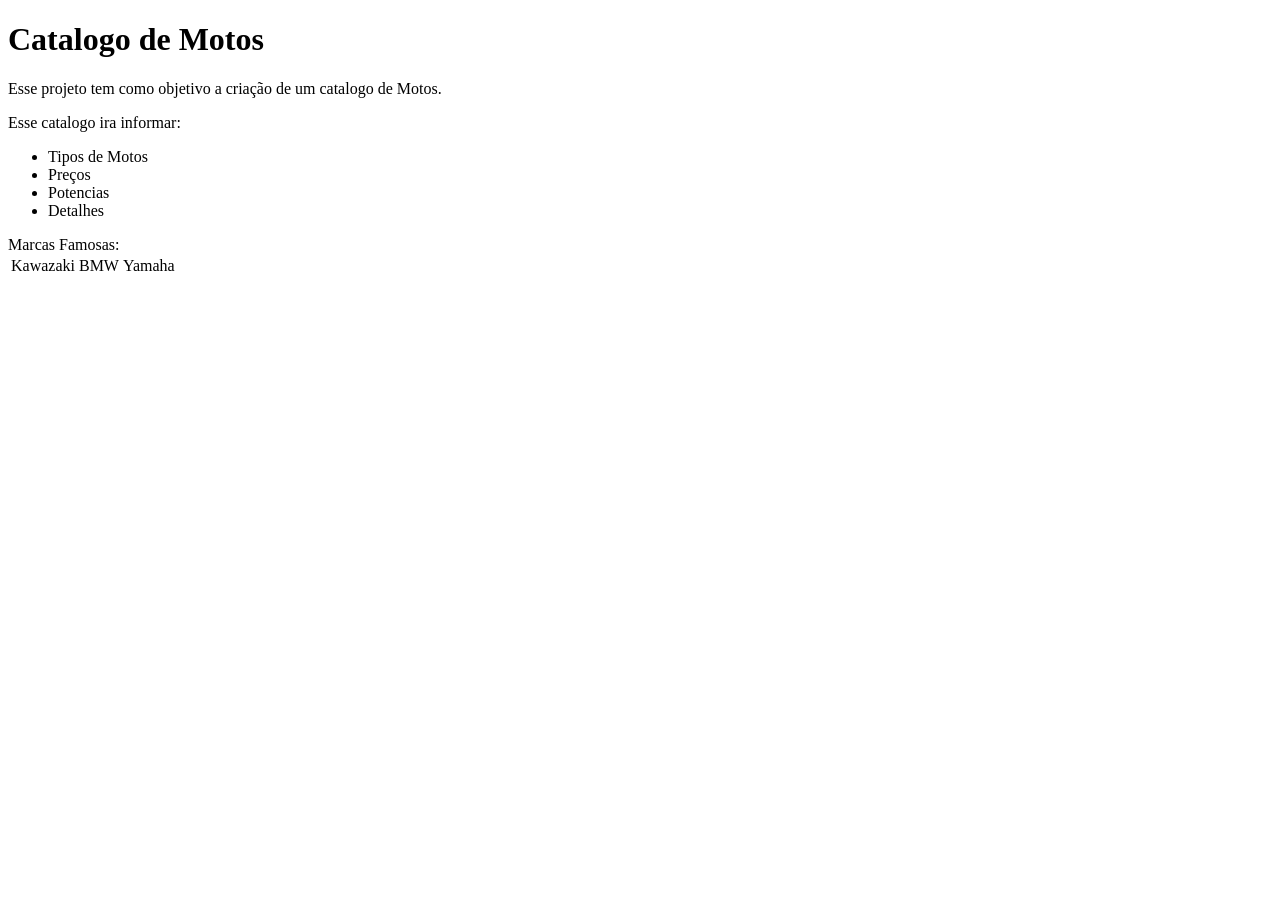
==== Projeto/index.html @ 2b236451 "Add files via upload" ====
<!DOCTYPE html>
<html lang="pt_BR">
<head>
    <meta charset="UTF-8">
    <meta name="viewport" content="width=device-width, initial-scale=1.0">
    <title>Projeto</title>
</head>
<body>
    <h1>Catalogo de Motos</h1>
    <p>Esse projeto tem como objetivo a criação de um catalogo de Motos.</p>
    <p>Esse catalogo ira informar:</p>
    <ul>
        <li>Tipos de Motos</li>
        <li>Preços</li>
        <li>Potencias</li>
        <li>Detalhes</li>
    </ul>
    <table>
        <tr>Marcas Famosas:
            <td>Kawazaki</td>
            <td>BMW</td>
            <td>Yamaha</td>
        </tr>
    </table>
</body>
</html>
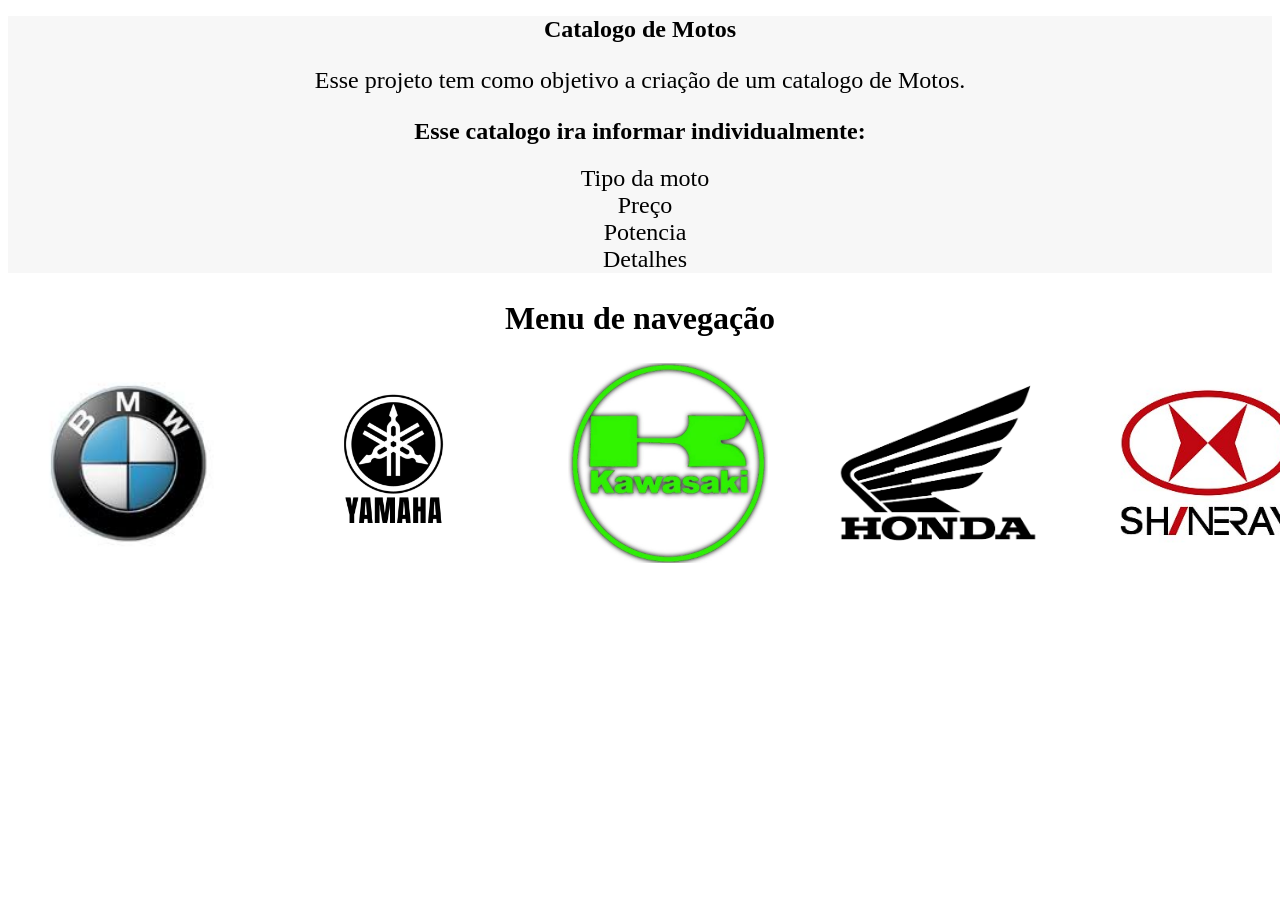
==== commit faef847a: "Add files via upload" ====
--- a/Projeto/index.html
+++ b/Projeto/index.html
@@ -4,23 +4,32 @@
     <meta charset="UTF-8">
     <meta name="viewport" content="width=device-width, initial-scale=1.0">
     <title>Projeto</title>
+
+    <link rel="stylesheet" href="css/style_main.css">
 </head>
 <body>
+    <header>
+    <div class="principal">
     <h1>Catalogo de Motos</h1>
     <p>Esse projeto tem como objetivo a criação de um catalogo de Motos.</p>
-    <p>Esse catalogo ira informar:</p>
+    <h2>Esse catalogo ira informar individualmente:</h2>
     <ul>
-        <li>Tipos de Motos</li>
-        <li>Preços</li>
-        <li>Potencias</li>
-        <li>Detalhes</li>
+        <li class="inicio">Tipo da moto</li>
+        <li class="inicio">Preço</li>
+        <li class="inicio">Potencia</li>
+        <li class="inicio">Detalhes </li>
     </ul>
-    <table>
-        <tr>Marcas Famosas:
-            <td>Kawazaki</td>
-            <td>BMW</td>
-            <td>Yamaha</td>
-        </tr>
-    </table>
+    </div>
+    <nav>
+        <h2 id="menu">Menu de navegação</h2>
+        <ul>
+            <li><a href="bmw.html" target="_blank"><img src="assets/images/logo_bmw.jpg" class="logo" alt="logo_bmw"></a></li>
+            <li><a href="yamaha.html" target="_blank"><img src="assets/images/logo_yamaha.jpg" class="logo" alt="logo_yamaha"></a></li>
+            <li><a href="kawazaki.html" target="_blank"><img src="assets/images/logo_kawazaki.jpg" class="logo" alt="logo_kawazaki"></a></li>
+            <li><a href="honda.html" target="_blank"><img src="assets/images/logo_honda.jpg" class="logo" alt="logo_honda"></a></li>
+            <li><a href="shineray.html" target="_blank"><img src="assets/images/logo_shineray.jpg" class="logo" alt="logo_shineray"></a></li>
+        </ul>
+    </nav>
+    </header>
 </body>
 </html>
--- a/Projeto/css/style_main.css
+++ b/Projeto/css/style_main.css
@@ -0,0 +1,34 @@
+nav ul{
+    display:flex;
+    list-style: none;
+    padding: 0;
+    text-align: center;
+}
+
+.inicio{
+    margin-right: 30px;
+    font-size: x-large;
+    text-align: center;
+    list-style: none;
+}
+
+h1, p, h2{
+    text-align: center;
+    font-size: x-large;
+}
+
+img.logo{ 
+    margin-right: 50px;
+    margin-left: 20px;
+    width: 200px;
+    height: 200px;
+    object-fit: cover;
+
+}
+
+#menu{
+    font-size: xx-large;
+}
+.principal{
+    background-color: rgb(247, 247, 247);
+}
